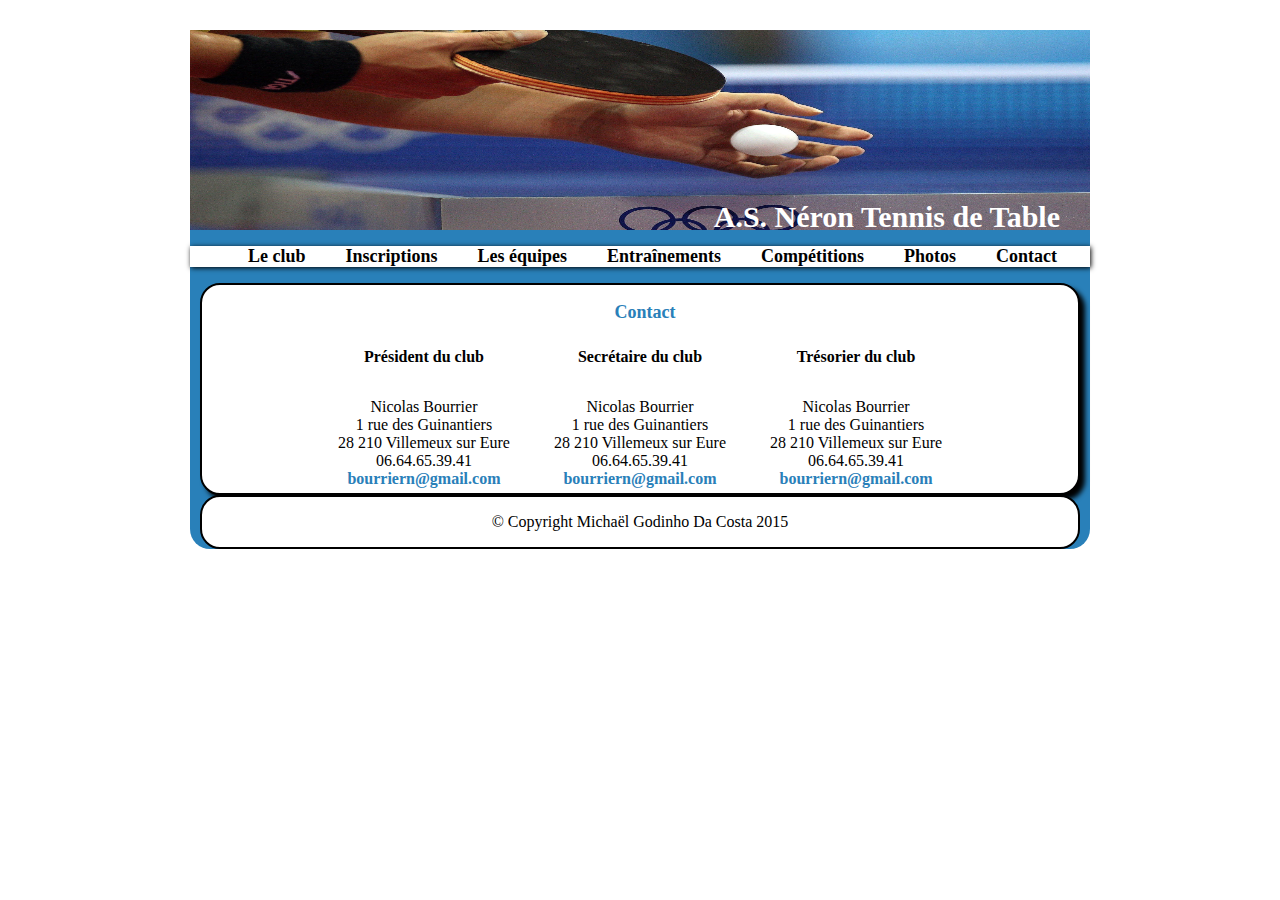
==== contact.html @ b800569a "Start" ====
<!DOCTYPE html>
<html>
	<head>
		<meta charset="UTF-8" />
		<title>A.S. Néron Tennis de Table</title>
		<link rel="stylesheet" href="css/style.css" />
	</head>
	
	<body>
		<div id="bloc_page">
		<header>
			<img src="images/header.jpg" alt="tennis de table" />
			<p id="asneron">A.S. Néron Tennis de Table</p>
		</header>
		
		<nav>
			<ul id="menu">
				<li><a href="index.html">Le club</a></li>
				<li><a href="inscriptions.html">Inscriptions</a></li>
				<li><a href="lesequipes.html">Les équipes</a></li>
				<li><a href="entrainements.html">Entraînements</a></li>
				<li><a href="competitions.html">Compétitions</a></li>
				<li><a href="photos.html">Photos</a></li>
				<li><a href="contact.html">Contact</a></li>
			</ul>
		</nav>

		<article>
			<h1>Contact</h1>
			<div class="contact">
				<h2>Président du club</h2>
					<ul>
						<li>Nicolas Bourrier</li>
						<li>1 rue des Guinantiers</li>
						<li>28 210 Villemeux sur Eure</li>
						<li>06.64.65.39.41</li>
						<li><a href="mailto:bourriern@gmail.com" id="mail">bourriern@gmail.com</a></li>
					</ul>
			</div>
			
			<div class="contact">
				<h2>Secrétaire du club</h2>
					<ul>
						<li>Nicolas Bourrier</li>
						<li>1 rue des Guinantiers</li>
						<li>28 210 Villemeux sur Eure</li>
						<li>06.64.65.39.41</li>
						<li><a href="mailto:bourriern@gmail.com" id="mail">bourriern@gmail.com</a></li>
					</ul>
			</div>
			
			<div class="contact">
				<h2>Trésorier du club</h2>
					<ul>
						<li>Nicolas Bourrier</li>
						<li>1 rue des Guinantiers</li>
						<li>28 210 Villemeux sur Eure</li>
						<li>06.64.65.39.41</li>
						<li><a href="mailto:bourriern@gmail.com" id="mail">bourriern@gmail.com</a></li>
					</ul>
			</div>
		</article>

		<footer>
			<p>© Copyright Michaël Godinho Da Costa 2015</p>
		</footer>

		</div>
	</body>
</html>
---- css/style.css ----
#bloc_page
{
	background-color: #2980b9;
	width: 900px;
	margin: auto;
	height: auto;
	border-radius: 0px 0px 20px 20px;
}

header img
{
	width: 100%;
	height: 200px;
	margin: 0 auto;
	float: left;
}

body
{
	background-color: white;
}

#menu li
{
	display: inline;
	margin: 18px;
	font-size: large;
}

article
{
	display: block;
	padding: 05px;
	margin-left: 10px;
	margin-right: 10px;
	background-color: white;
	border: 2px black solid;
	border-radius: 20px 20px 20px 20px;
	word-wrap: break-word;
	box-shadow: 05px 05px 05px black;
}

nav
{
	background-color: white;
	box-shadow: 01px 01px 05px black;
}

a:link
{
	text-decoration: none;
	color: black;
	font-weight: bold;
}

a:visited
{
	text-decoration: none;
	color: black;
	font-weight: bold;
}

a:hover
{
	text-decoration: none;
	color: #2980b9;
	font-weight: bold;
}

h1
{
	font-size: large;
	color: #2980b9;
	margin-left: 10px;
}

h2
{
	font-size: medium;
	color: black;
	margin-left: auto;
	margin-right: auto;
}

article p
{
	padding: 10px;
	text-align: justify;
}

#asneron
{
	width: 900px;
	text-align: right;
	position: relative;
	bottom: 30px;
	right: 30px;
	color: white;
	font-size: 30px;
	font-weight: bold;
}

header
{
	height: 200px;
}

footer
{
	color: black;
	position: relative;
	margin-left: 10px;
	margin-right: 10px;
	background-color: white;
	border-radius: 20px 20px 20px 20px;
	border: 2px solid black;
	text-align: center;
}

#tarifs
{
	display: block;
	text-align: center;
}

.contact
{
	display: inline-block;
	margin-left: 20px;
	margin-right: 20px;
}

.contact ul
{
	list-style-type: none;
	display: inline;
	text-align: center;
}

div
{
	text-align: center;
}

#mail
{
	text-decoration: none;
	color: #2980b9;
}

ul
{
	text-align: left;
}

#situation
{
	text-align: center;
	list-style-type: none;
}
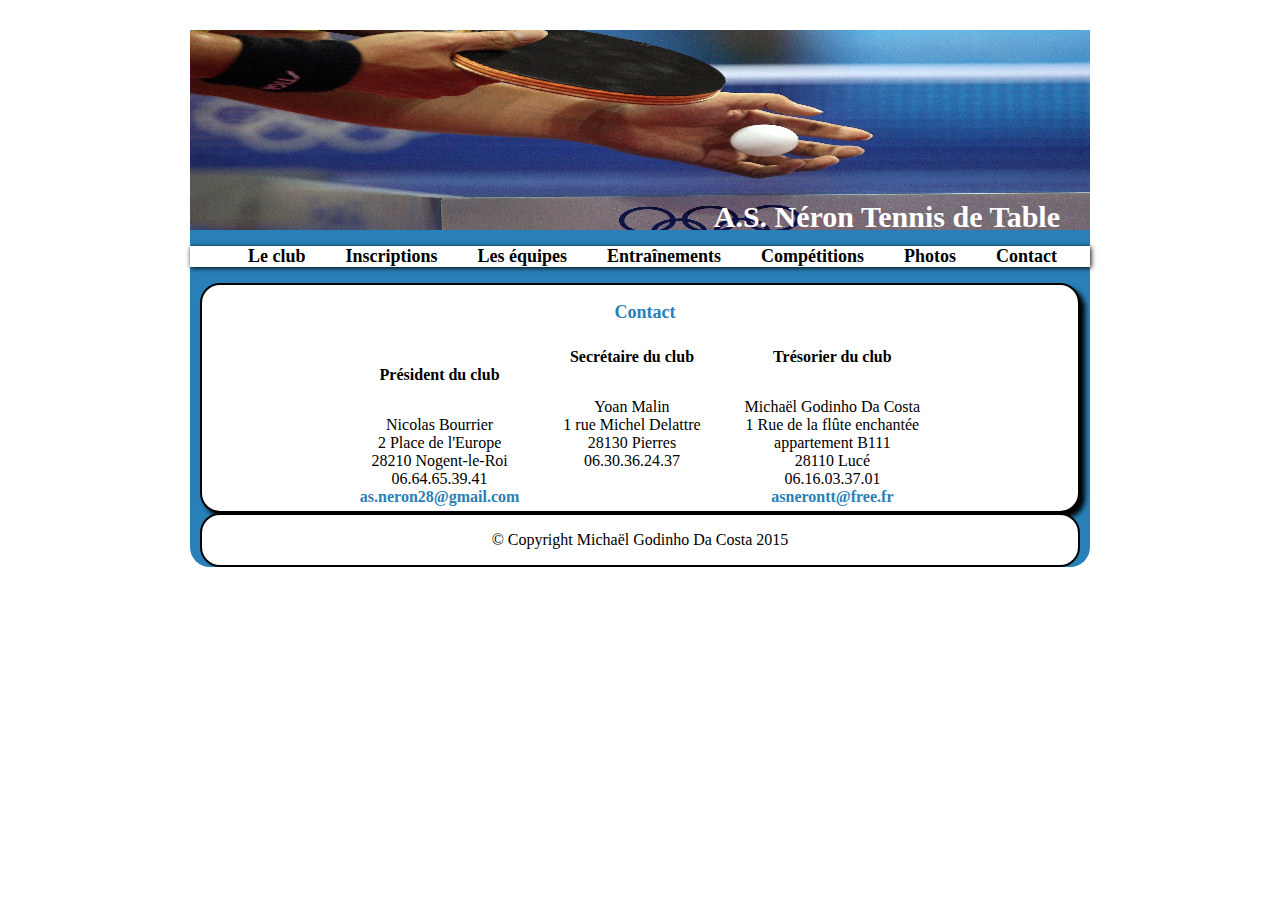
==== commit e7d394ff: "Changements coordonnées" ====
--- a/contact.html
+++ b/contact.html
@@ -31,32 +31,34 @@
 				<h2>Président du club</h2>
 					<ul>
 						<li>Nicolas Bourrier</li>
-						<li>1 rue des Guinantiers</li>
-						<li>28 210 Villemeux sur Eure</li>
+						<li>2 Place de l'Europe</li>
+						<li>28210 Nogent-le-Roi</li>
 						<li>06.64.65.39.41</li>
-						<li><a href="mailto:bourriern@gmail.com" id="mail">bourriern@gmail.com</a></li>
+						<li><a href="mailto:as.neron28@gmail.com" id="mail">as.neron28@gmail.com</a></li>
 					</ul>
 			</div>
 			
 			<div class="contact">
 				<h2>Secrétaire du club</h2>
 					<ul>
-						<li>Nicolas Bourrier</li>
-						<li>1 rue des Guinantiers</li>
-						<li>28 210 Villemeux sur Eure</li>
-						<li>06.64.65.39.41</li>
-						<li><a href="mailto:bourriern@gmail.com" id="mail">bourriern@gmail.com</a></li>
+						<li>Yoan Malin</li>
+						<li>1 rue Michel Delattre</li>
+						<li>28130 Pierres</li>
+						<li>06.30.36.24.37</li>
+						<br>
+						<br>
 					</ul>
 			</div>
 			
 			<div class="contact">
 				<h2>Trésorier du club</h2>
 					<ul>
-						<li>Nicolas Bourrier</li>
-						<li>1 rue des Guinantiers</li>
-						<li>28 210 Villemeux sur Eure</li>
-						<li>06.64.65.39.41</li>
-						<li><a href="mailto:bourriern@gmail.com" id="mail">bourriern@gmail.com</a></li>
+						<li>Michaël Godinho Da Costa</li>
+						<li>1 Rue de la flûte enchantée</li>
+						<li>appartement B111</li>
+						<li>28110 Lucé</li>
+						<li>06.16.03.37.01</li>
+						<li><a href="mailto:asnerontt@free.fr" id="mail">asnerontt@free.fr</a></li>
 					</ul>
 			</div>
 		</article>
@@ -67,4 +69,4 @@
 
 		</div>
 	</body>
-</html>+</html>
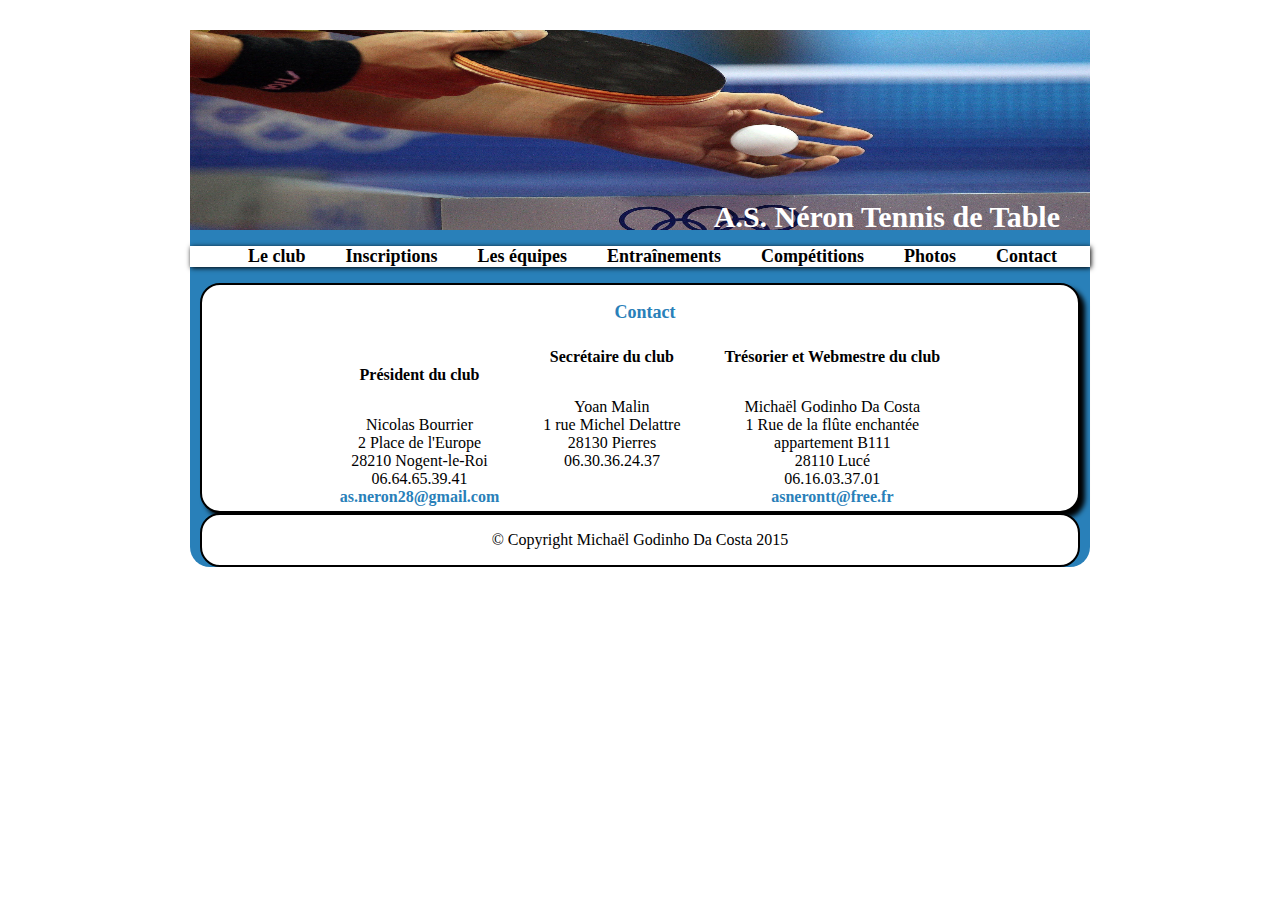
==== commit 6e5b4c6f: "Changements coordonnées" ====
--- a/contact.html
+++ b/contact.html
@@ -51,7 +51,7 @@
 			</div>
 			
 			<div class="contact">
-				<h2>Trésorier du club</h2>
+				<h2>Trésorier et Webmestre du club</h2>
 					<ul>
 						<li>Michaël Godinho Da Costa</li>
 						<li>1 Rue de la flûte enchantée</li>
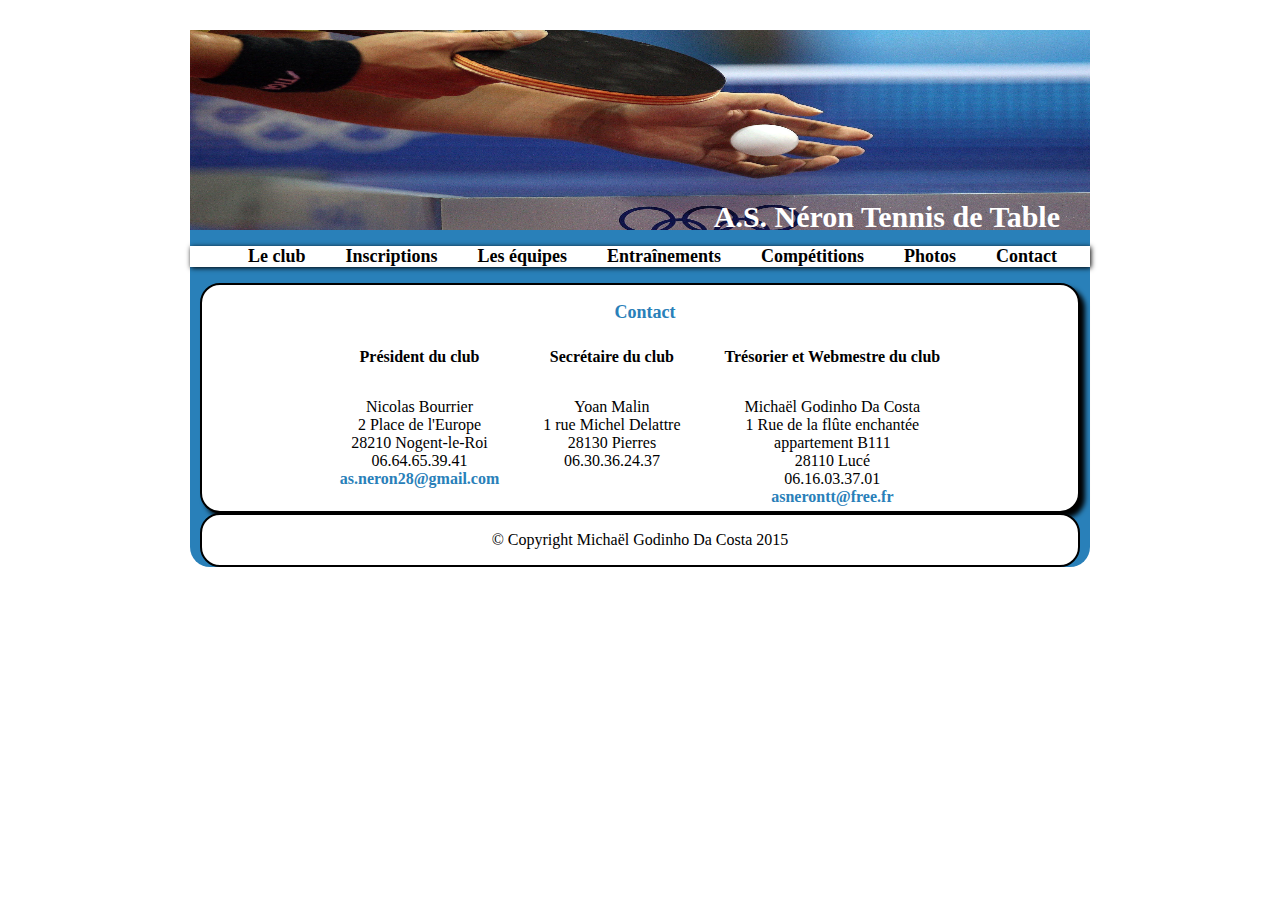
==== commit 4ba4c801: "Mise en page coordonnées" ====
--- a/contact.html
+++ b/contact.html
@@ -35,6 +35,7 @@
 						<li>28210 Nogent-le-Roi</li>
 						<li>06.64.65.39.41</li>
 						<li><a href="mailto:as.neron28@gmail.com" id="mail">as.neron28@gmail.com</a></li>
+						<br>
 					</ul>
 			</div>
 			
